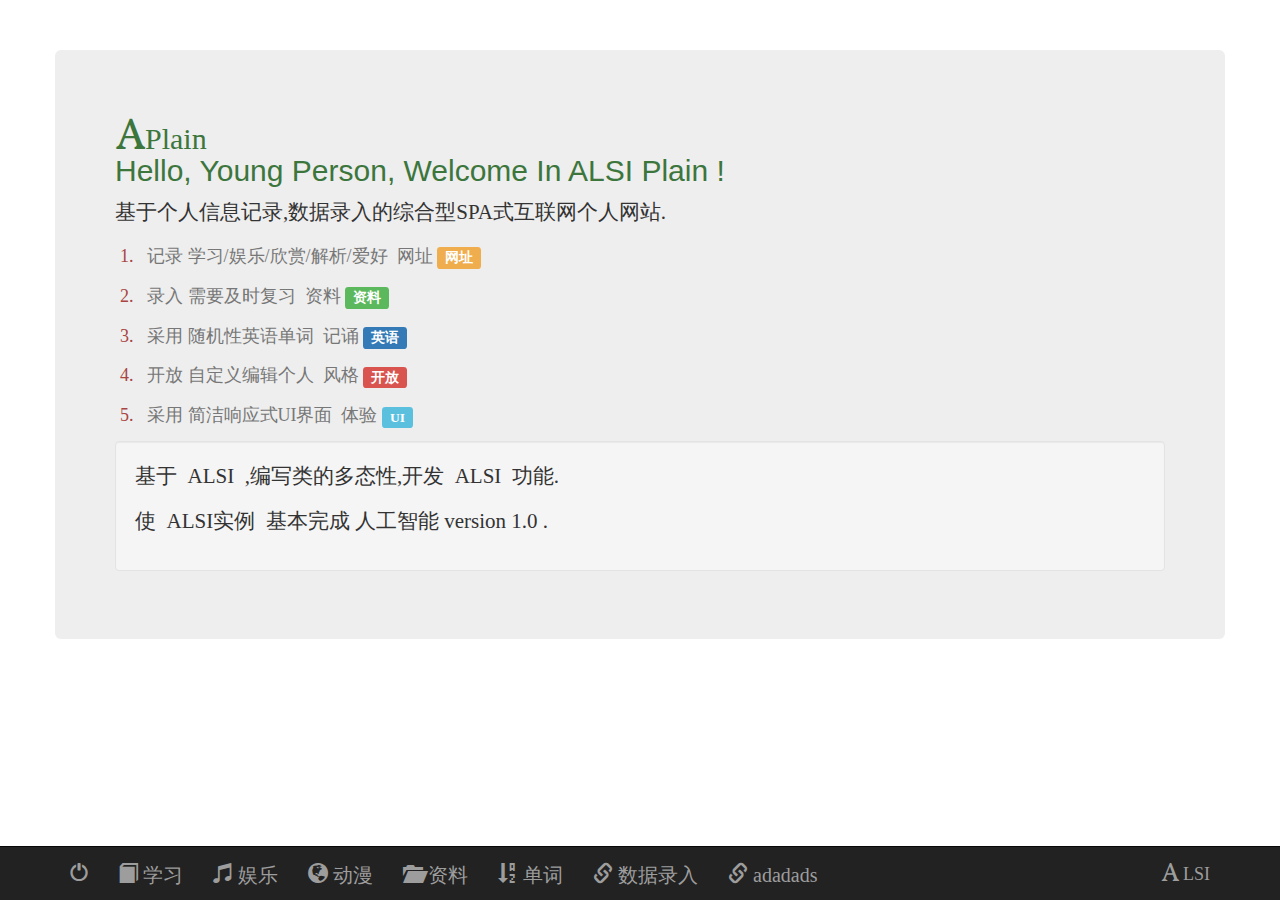
==== index.html @ 495202b3 "alsi" ====
<!DOCTYPE html>
<html class='w_100 h_100' lang="en" ng-app='myApp'>
    <head>
        <meta charset="utf-8">
        <meta http-equiv="X-UA-Compatible" content="IE=edge">
        <meta name="viewport" content="width=device-width, initial-scale=1, maximum-scale=1, user-scalable=no">
        <title>ALSI Instance</title>         
		<link href="lib/bootstrap.min.css" rel="stylesheet" />
		<link href="css/ALSI.css" rel="stylesheet" />
		<link href="fonts/favicon.ico" mce_href="fonts/favicon.ico" rel="bookmark" type="image/x-icon" /> 
		<link href="fonts/favicon.ico" mce_href="fonts/favicon.ico" rel="icon" type="image/x-icon" /> 
		<link href="fonts/favicon.ico" mce_href="fonts/favicon.ico" rel="shortcut icon" type="image/x-icon" />
		<script src="lib/jquery-1.11.1.min.js"></script>
		<script src="lib/bootstrap.min.js"></script>
		<script src="js/alsiCore.js"></script>
		<script src="lib/angular-1.4.0-rc.2/angular.min.js"></script>
		<script src="lib/angular-1.4.0-rc.2/angular-route.min.js"></script>
		<script src="lib/angular-1.4.0-rc.2/angular-messages.min.js"></script>
		<script src="js/appCtrl.js"></script>
		<script src="js/appDirective.js"></script>
		<script src="js/app.js"></script>
		<!--[if lt IE 9]>
		<script src="//cdn.bootcss.com/html5shiv/3.7.2/html5shiv.min.js"></script>
		<script src="//cdn.bootcss.com/respond.js/1.4.2/respond.min.js"></script>
		<![endif]-->
    </head>
    <body class='w_100 h_100 l_0 t_0'>
        
        <!-- 页首 -->
        <header class='navbar navbar-inverse navbar-fixed-bottom header'>
        	<div class="container">
			   	<div class="navbar-header">
				      <button type="button" class="navbar-toggle collapsed" data-toggle="collapse" data-target="#bs-example-navbar-collapse-1" aria-expanded="false">
					        <span class="sr-only">Toggle navigation</span>
					        <span class="icon-bar"></span>
					        <span class="icon-bar"></span>
					        <span class="icon-bar"></span>
				      </button>
				      <a class="navbar-brand" href="javascript:void(0);" id='window_off'>
				      	<span class='glyphicon glyphicon-off' aria-hidden='true'></span>
				      </a>
			    </div>
				    
				<div class="collapse navbar-collapse" id="bs-example-navbar-collapse-1">
        		
	        		<nav class='nav navbar-nav font_20 fam'>
		        		<li>
		        			<a href='index.html#/extractEntertainment/0'>
		        				<span class='glyphicon glyphicon-book' aria-hidden='true'></span>
		        				学习
		        			</a>
		        		</li>
		        		<li>
		        			<a href='index.html#/extractEntertainment/1'>
		        				<span class='glyphicon glyphicon-music' aria-hidden='true'></span>
		        				娱乐
		        			</a>
		        		</li>
		        		<li>
		        			<a href='index.html#/extractEntertainment/2'>
		        				<span class='glyphicon glyphicon-globe' aria-hidden='true'></span>
		        				动漫
		        			</a>
		        		</li>
		        		<li>
		        			<a href='index.html#/extractEntertainment/3'>
		        				<span class='glyphicon glyphicon-folder-open' aria-hidden='true'></span>
		        				资料
		        			</a>
		        		</li>
		        		<li>
		        			<a href='index.html#/extractEntertainment/4'>
		        				<span class=' glyphicon glyphicon-sort-by-alphabet' aria-hidden='true'></span>
		        				单词
		        			</a>
		        		</li>
		        		<li>
		        			<a href='index.html#/dataEntry'>
		        				<span class='glyphicon glyphicon-link' aria-hidden='true'></span>
		        				数据录入
		        			</a>
		        		</li>
		        		<li>
		        			<a href='index.html#/dataOperate'>
		        				<span class='glyphicon glyphicon-link' aria-hidden='true'></span>
		        				adadads
		        			</a>
		        		</li>
		        	</nav>
		        	
		        	<div class='navbar-right'>
		        		<nav class='nav navbar-nav font_18 fam'>
		        			<li>
		        				<a href='javascript:void(0);' id='alsi'>
				        			<span class=' glyphicon glyphicon-font' aria-hidden='true'></span>
				        			LSI 
				        		</a>
		        			</li>
		        		</nav>
		        	</div>
	        	
				</div>
        	</div>
        </header>
        
        <!-- alsi -->
        <div class='alsi_wrap h_100 w_100 r_0 b_0 hide'>
        	
        	<section class='alsi_core'>
        		
        		<div class='alsi_session pull-left bg_255 pad_10'>
        			<!-- 会话框 -->
        			<article class='fam text_o word_break alsi_speaking'>
        				
        			</article>
        			<!-- 清空浮动 -->
        			<div class='clearfix'></div>
        			<!-- 操作按钮 -->
        			<nav class='mar_t_10 f_right alsi_select hide'>
        				<button class='btn btn-default btn_serviceModal'>
        					ServiceModel
        				</button>
        				<button class='btn btn-default btn_nothing'>
        					Nothing
        				</button>
        			</nav>
        		</div>
        		
        		<div class='alsi_close w_100'>
        			<button class='close font_36'>
        				<span aria-hidden='true'>&times;</span>
        				<span class='sr-only'>Close</span>
        			</button>
        		</div>
        		<img src="img/ALSI.png" class='alsi_img pull-right' alt='ALSI' />
        		
        	</section>
        	
        </div>
        
        <section class='alsi_modal_bg l_0 t_0 w_100 h_100 hide'></section>
        
        <!-- angularJs -->
        <div class='wrap t_0 l_0 w_100 h_100' ng-view>
        	
        </div>
        
        
    </body>
</html>
---- css/ALSI.css ----
@import url("initial.css");

@import url("page.css");


/* =========== header =========== */
.header {
	z-index: 1000;
}

/* =========== alsi =========== */
.alsi_wrap {
	position: absolute;
	z-index: 1002;
}
.alsi_core {
	position: absolute;
	z-index: 3;
	right: 2%;
	bottom: 8%;
}
.alsi_close {
	position: absolute;
}
.alsi_img {
	height: 289px;
	width: 226px;
}
.alsi_session {
	max-height: 160px;
	min-height: 100px;
	width: 240px;
	border-radius: 10px;
}

/* ============== bg ============== */
.alsi_modal_bg {
	position: absolute;
	background: url(../img/alsi_bg.png);
	filter: alpha(opacity:30);
	opacity: .3;
	z-index: 1001;
}


/* ================= js_style ================= */
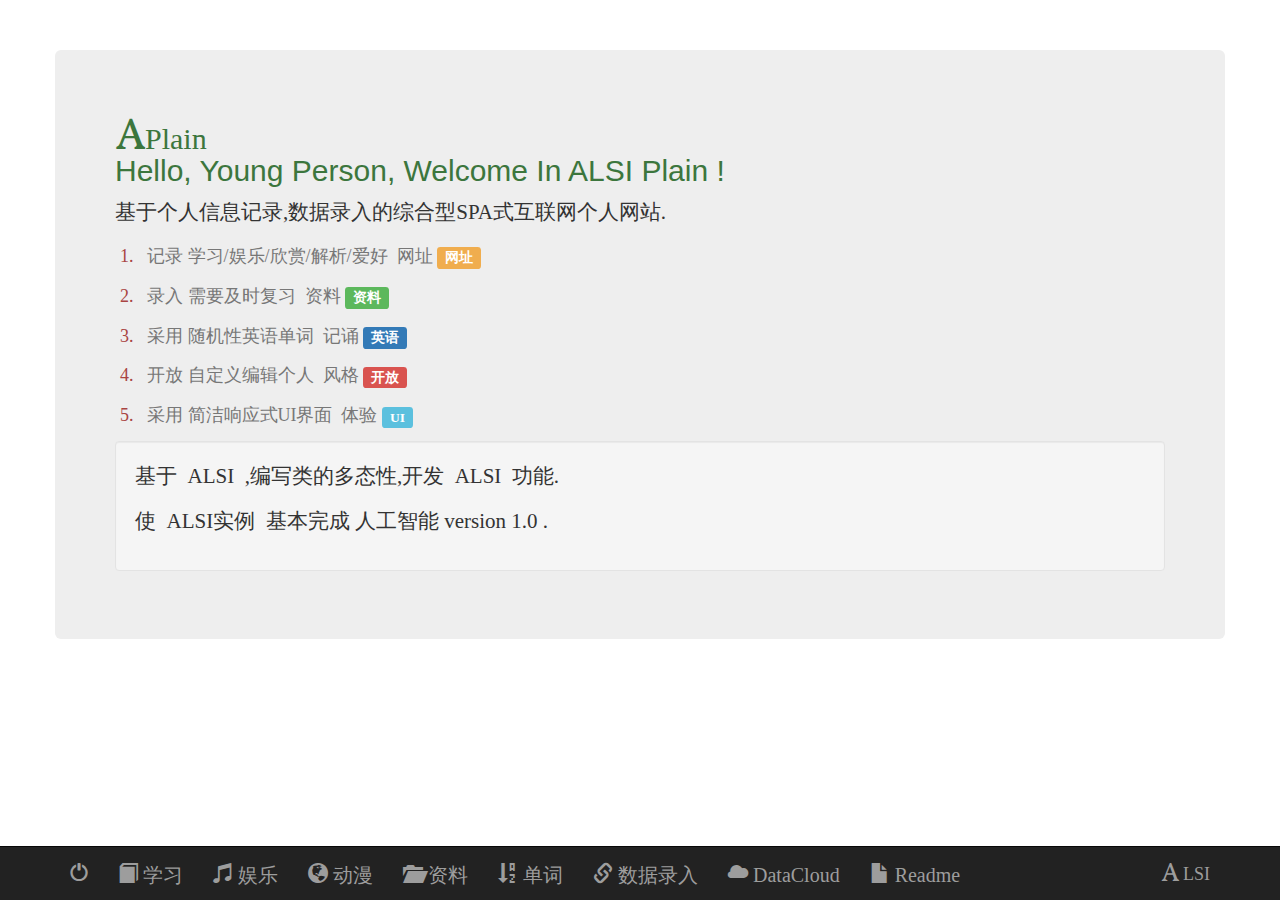
==== commit 03f6a861: "2015/11" ====
--- a/index.html
+++ b/index.html
@@ -45,31 +45,31 @@
         		
 	        		<nav class='nav navbar-nav font_20 fam'>
 		        		<li>
-		        			<a href='index.html#/extractEntertainment/0'>
+		        			<a href='#/extractEntertainment/0'>
 		        				<span class='glyphicon glyphicon-book' aria-hidden='true'></span>
 		        				学习
 		        			</a>
 		        		</li>
 		        		<li>
-		        			<a href='index.html#/extractEntertainment/1'>
+		        			<a href='#/extractEntertainment/1'>
 		        				<span class='glyphicon glyphicon-music' aria-hidden='true'></span>
 		        				娱乐
 		        			</a>
 		        		</li>
 		        		<li>
-		        			<a href='index.html#/extractEntertainment/2'>
+		        			<a href='#/extractEntertainment/2'>
 		        				<span class='glyphicon glyphicon-globe' aria-hidden='true'></span>
 		        				动漫
 		        			</a>
 		        		</li>
 		        		<li>
-		        			<a href='index.html#/extractEntertainment/3'>
+		        			<a href='#/extractEntertainment/3'>
 		        				<span class='glyphicon glyphicon-folder-open' aria-hidden='true'></span>
 		        				资料
 		        			</a>
 		        		</li>
 		        		<li>
-		        			<a href='index.html#/extractEntertainment/4'>
+		        			<a href='#/extractEntertainment/4'>
 		        				<span class=' glyphicon glyphicon-sort-by-alphabet' aria-hidden='true'></span>
 		        				单词
 		        			</a>
@@ -80,10 +80,16 @@
 		        				数据录入
 		        			</a>
 		        		</li>
-		        		<li>
-		        			<a href='index.html#/dataOperate'>
-		        				<span class='glyphicon glyphicon-link' aria-hidden='true'></span>
-		        				adadads
+		        		<li class='hidden-sm'>
+		        			<a href='#/dataOperate'>
+		        				<span class='glyphicon glyphicon-cloud' aria-hidden='true'></span>
+		        				DataCloud
+		        			</a>
+		        		</li>
+		        		<li class='hidden-sm hidden-md'>
+		        			<a href='#/present'>
+		        				<span class='glyphicon glyphicon-file' aria-hidden='true'></span>
+		        				Readme
 		        			</a>
 		        		</li>
 		        	</nav>
@@ -145,6 +151,8 @@
         	
         </div>
         
+        <!-- 慢载 -->
+        <script src="lib/browserdetect.js"></script>
         
     </body>
 </html>
